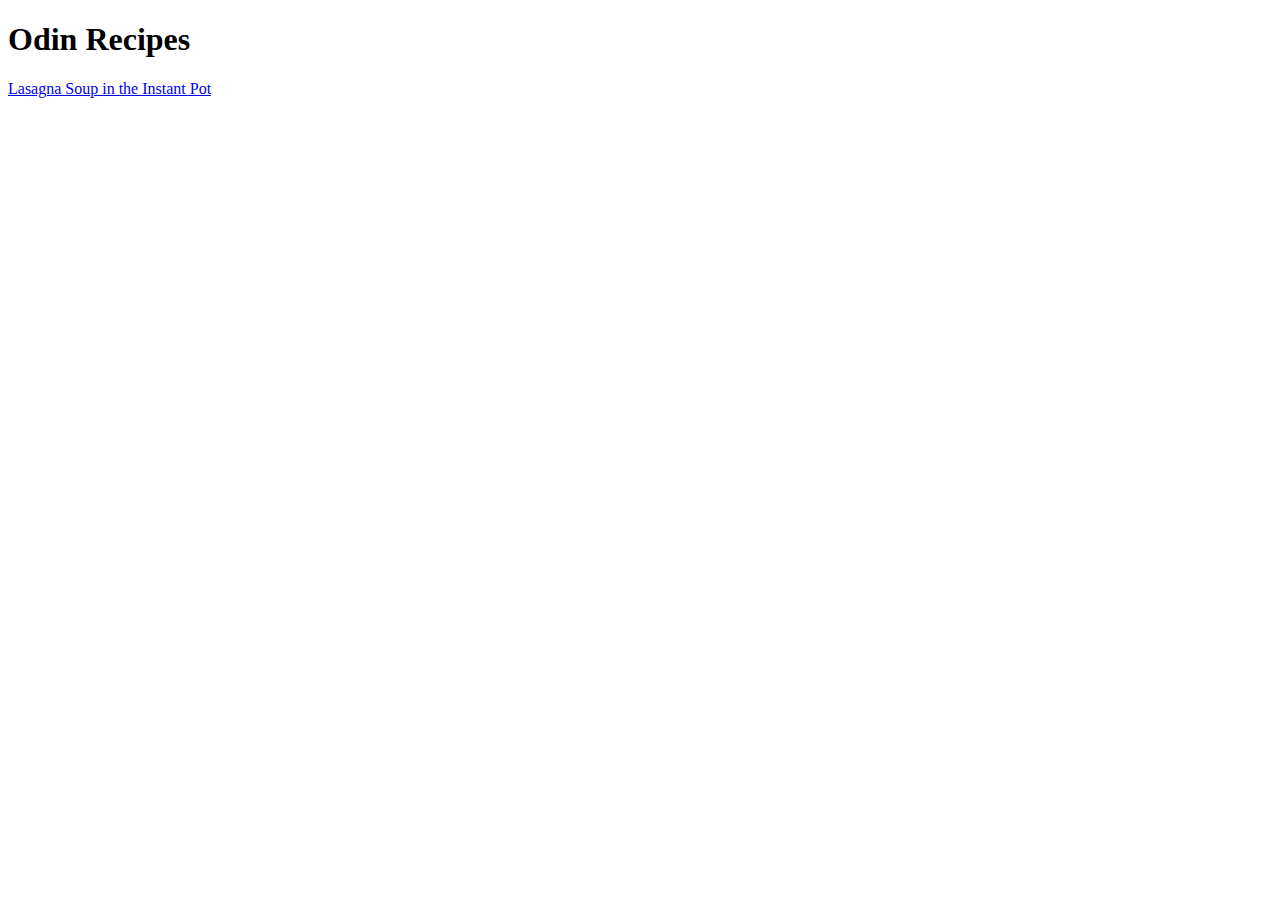
==== index.html @ dd57a6e0 "Add index and recipes folder" ====
<!DOCTYPE html>
<html>
    <head>
        <meta charset="UTF-8">
        <title>Chloe's Recipes</title>
    </head>
    <body>
        <h1>Odin Recipes</h1>
        <a href="recipes/lasagna-soup.html">Lasagna Soup in the Instant Pot</a>
    </body>
</html>
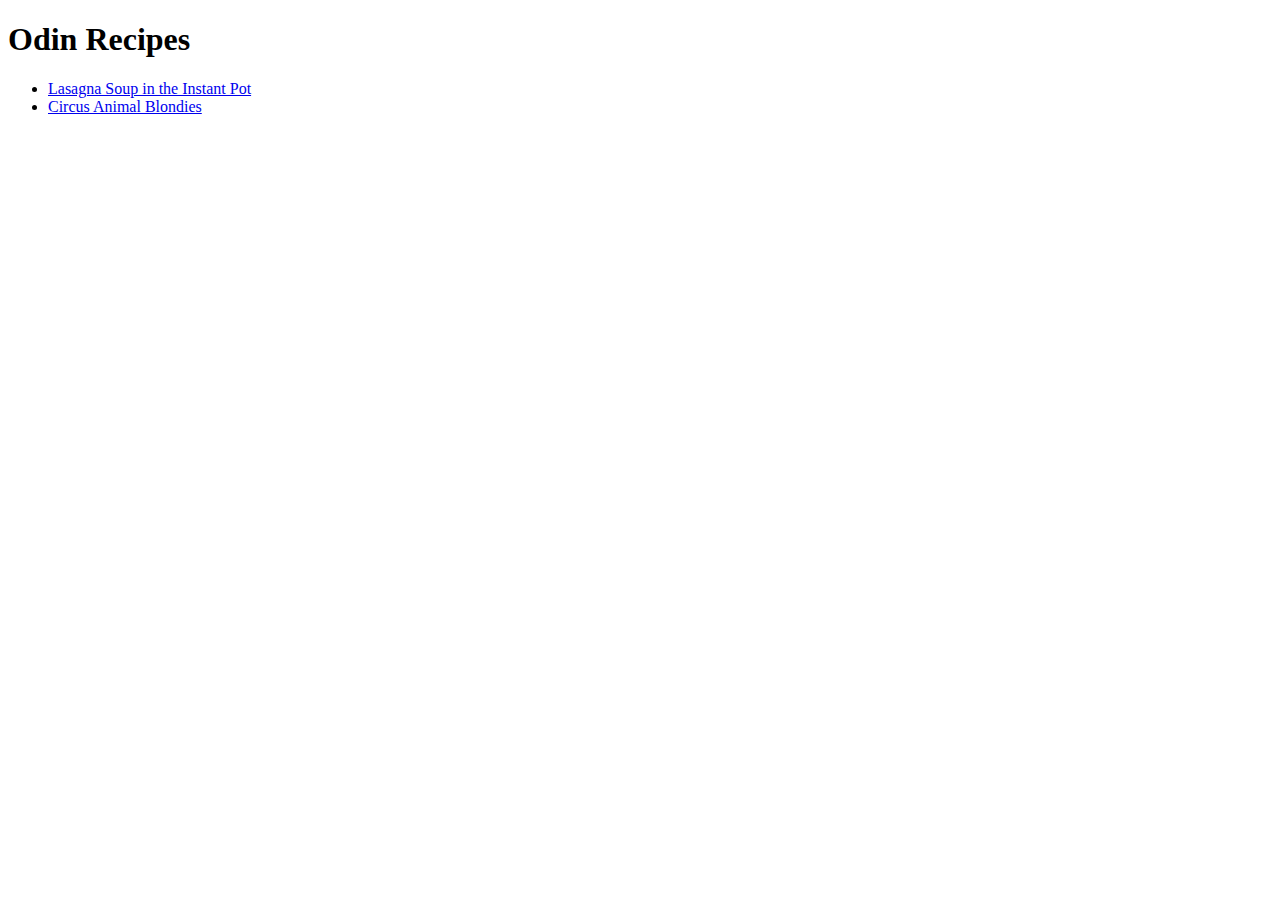
==== commit cc7e6a50: "Add circus animal blondies recipe" ====
--- a/index.html
+++ b/index.html
@@ -6,6 +6,9 @@
     </head>
     <body>
         <h1>Odin Recipes</h1>
-        <a href="recipes/lasagna-soup.html">Lasagna Soup in the Instant Pot</a>
+        <ul>
+            <li><a href="recipes/lasagna-soup.html">Lasagna Soup in the Instant Pot</a></li>
+            <li><a href="recipes/circus-animal-blondies.html">Circus Animal Blondies</a></li>
+        </ul>
     </body>
 </html>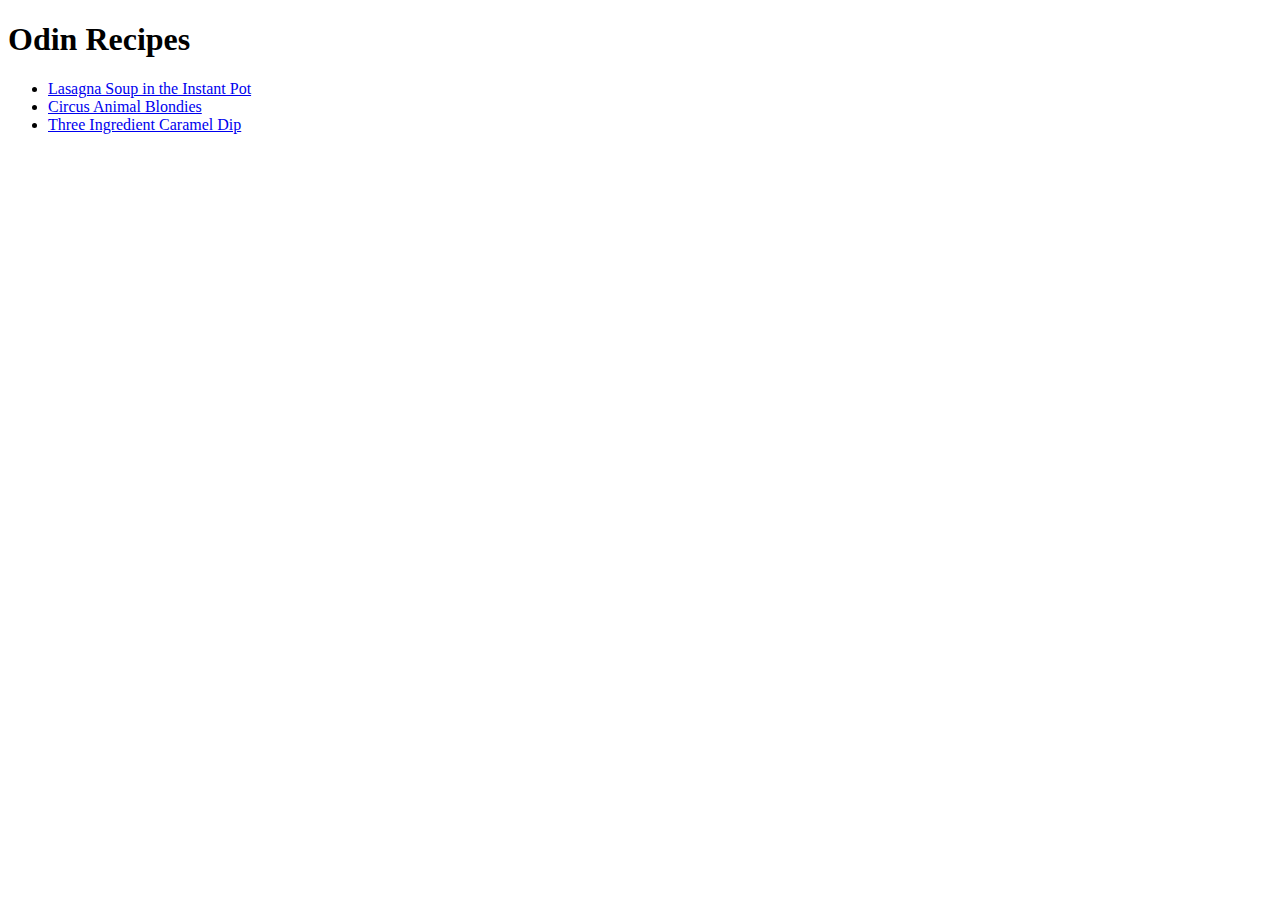
==== commit 016c43ef: "Add caramel dip recipe" ====
--- a/index.html
+++ b/index.html
@@ -9,6 +9,7 @@
         <ul>
             <li><a href="recipes/lasagna-soup.html">Lasagna Soup in the Instant Pot</a></li>
             <li><a href="recipes/circus-animal-blondies.html">Circus Animal Blondies</a></li>
+            <li><a href="recipes/caramel-dip.html">Three Ingredient Caramel Dip</a></li>
         </ul>
     </body>
 </html>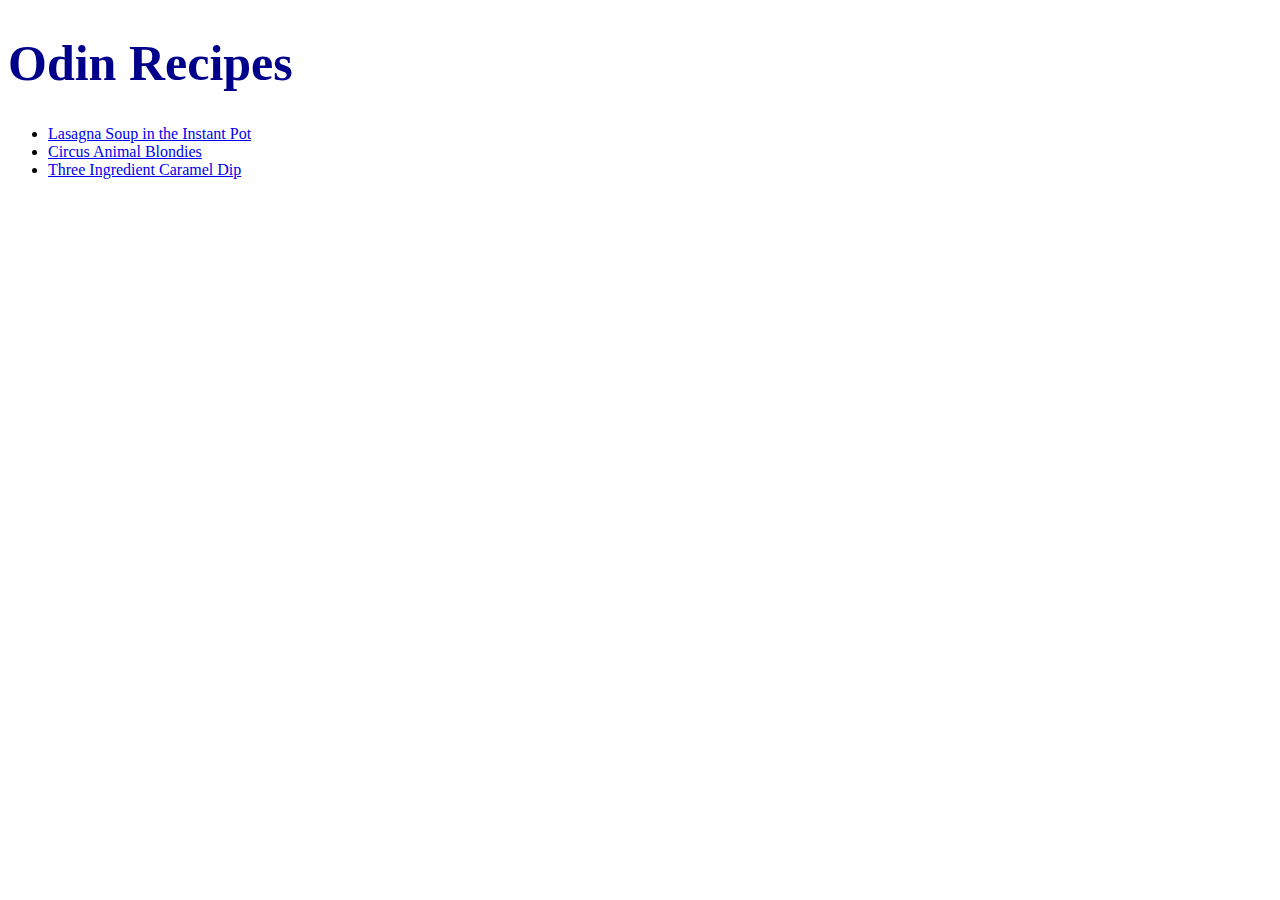
==== commit 29bd6dee: "adding CSS" ====
--- a/index.html
+++ b/index.html
@@ -2,7 +2,8 @@
 <html>
     <head>
         <meta charset="UTF-8">
-        <title>Chloe's Recipes</title>
+        <title>Chloe's Recipe Project</title>
+        <link rel="stylesheet" href="style.css">
     </head>
     <body>
         <h1>Odin Recipes</h1>
--- a/style.css
+++ b/style.css
@@ -0,0 +1,4 @@
+h1 {
+    color: darkblue;
+    font-size: 50px;
+}